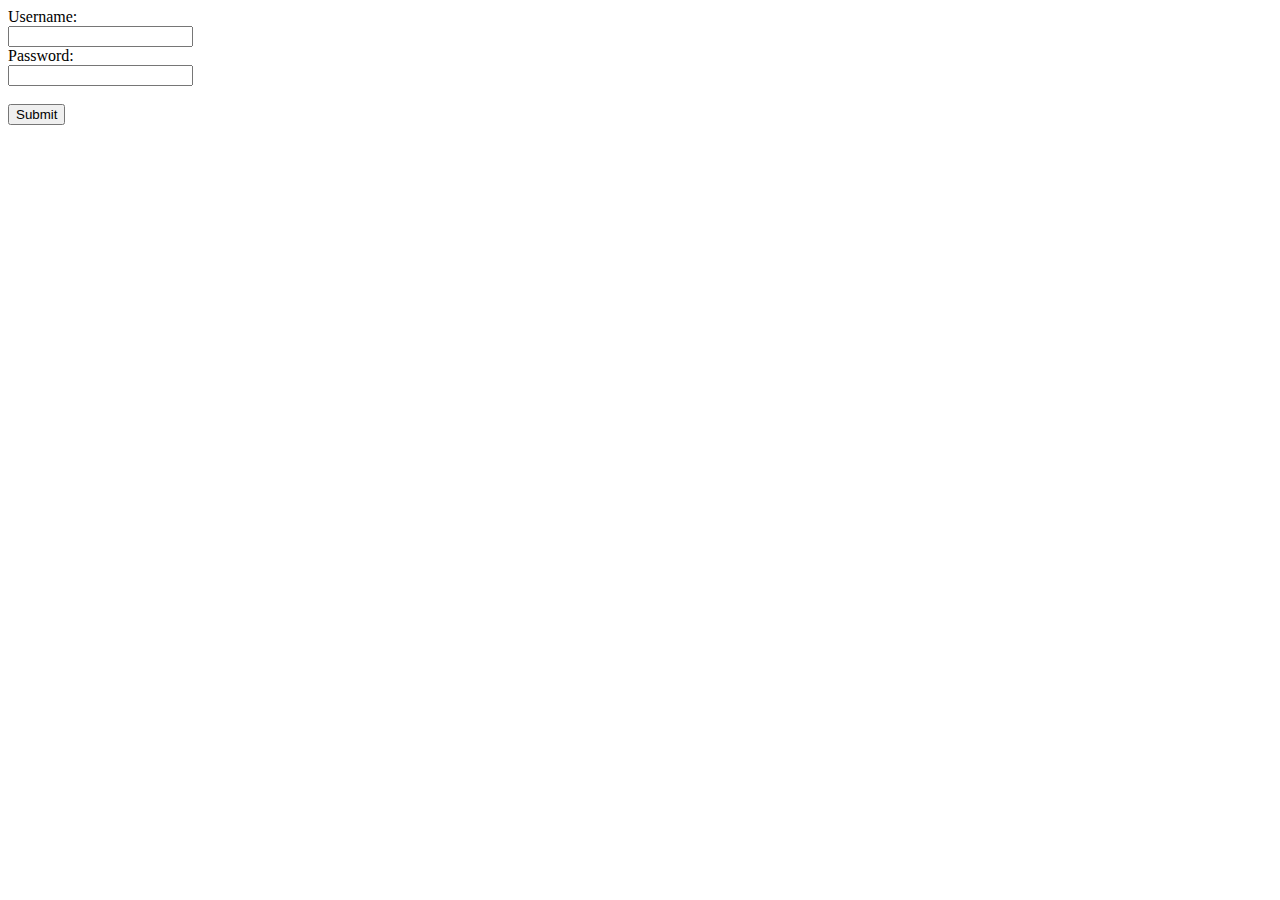
==== SignIn.html @ 6aca9efa "Add files via upload" ====
<!DOCTYPE html>
<html>
<head>
  <script src="https://ajax.googleapis.com/ajax/libs/jquery/3.1.1/jquery.min.js"></script>
</head>

<body>

<form action="upload_page.html">
  Username:<br>
  <input type="text" name="Username" value="">
  <br>
  Password:<br>
  <input type="password" name="Password" value="">
  <br><br>
  <input type="submit" value="Submit">
  <script>
    $.post('/api/user/signin', {
      'user': Username,
      'pass': Password
    },
    function(data, status) {
      var res = data.json();
      if (res.success) {

      }
      else {
        <p>Error. Invalid username and/or password.</p>
      }
    })
  </script>
</form>


</body>
</html>
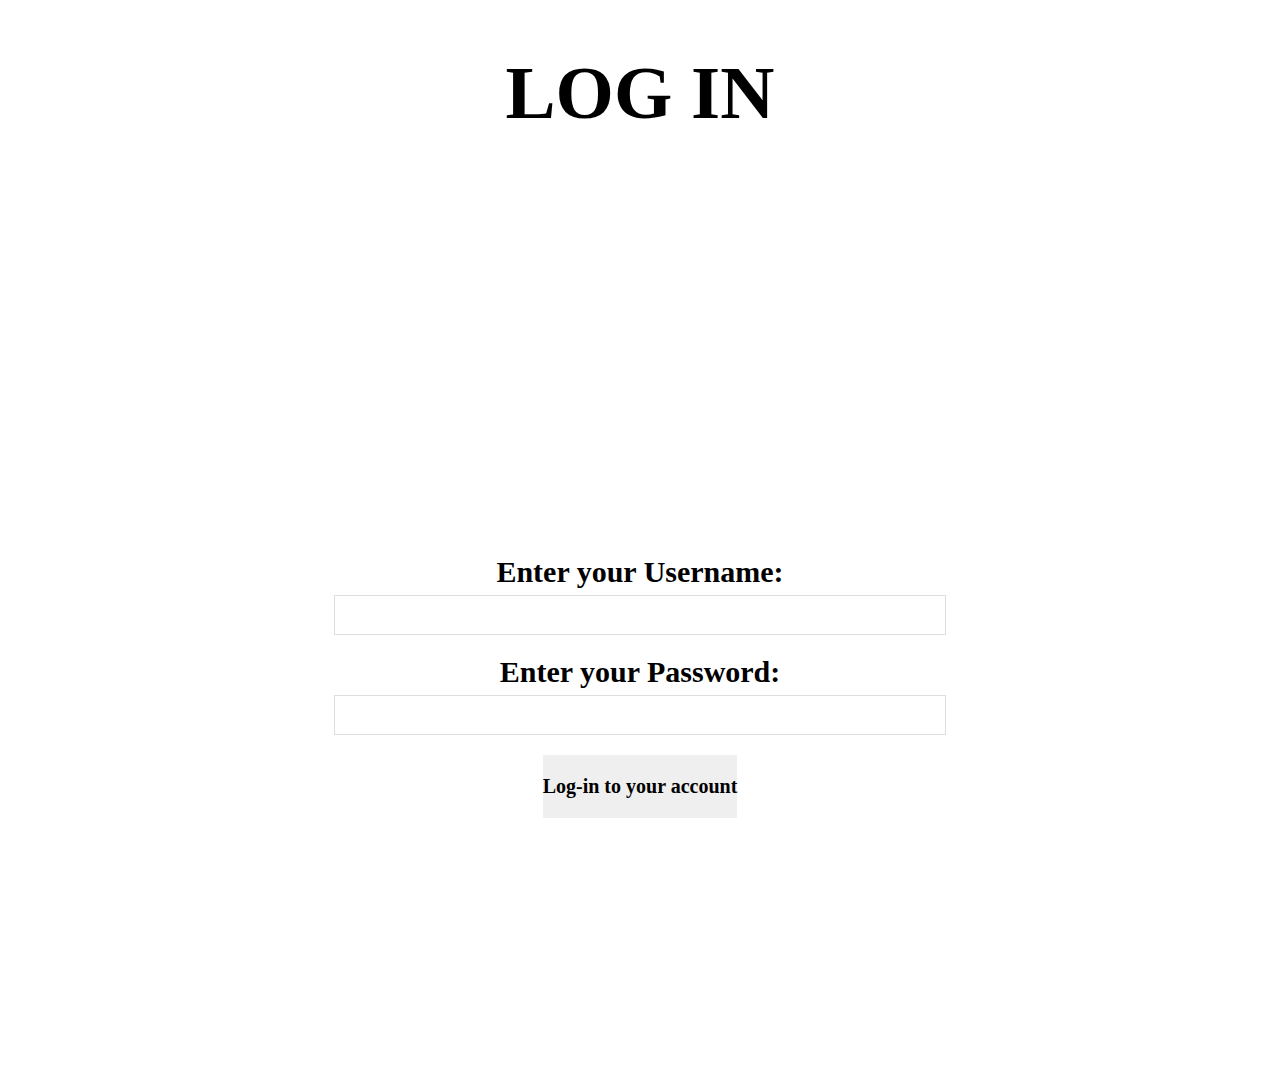
==== commit 2383673d: "Add files via upload" ====
--- a/SignIn.html
+++ b/SignIn.html
@@ -1,19 +1,33 @@
 <!DOCTYPE html>
 <html>
 <head>
-  <script src="https://ajax.googleapis.com/ajax/libs/jquery/3.1.1/jquery.min.js"></script>
+  <link rel="stylesheet" type="text/css" href="SignUp.css"/>
 </head>
+<h1 class="box__brand">Log In</h1>
 
-<body>
-
-<form action="upload_page.html">
-  Username:<br>
-  <input type="text" name="Username" value="">
-  <br>
-  Password:<br>
-  <input type="password" name="Password" value="">
-  <br><br>
-  <input type="submit" value="Submit">
+<div id="page-wrapper">
+      <div id="modal-wrapper">
+        <div id="modal">
+          <div id="cards">
+            <div class="card" id="login">
+              <div class="box">
+              </div>
+              <form id="login-form">
+                <label>Enter your Username:
+                </label>
+                <input type="text" id="login-email" class="textbox">
+                <label>Enter your Password:
+                </label>
+                <input type="password" id="login-password" class="textbox">
+              </form>
+              <form action="upload_page.html">
+              <button type="submit" class="proceed">Log-in to your account <i class="ion-ios-arrow-thin-right"></i></button>
+                 </form>
+            </div>
+      </div>
+    </div>
+  </div>
+</div>
   <script>
     $.post('/api/user/signin', {
       'user': Username,
--- a/SignUp.css
+++ b/SignUp.css
@@ -0,0 +1,156 @@
+
+html, body {
+  height: 100%;
+}
+
+body {
+	background-size: cover;
+  backgroudn: white;
+  font-family: 'Caslon';
+  text-align: center;
+}
+
+#page-wrapper {
+  display: table;
+  width: 100%;
+  height: 100%;
+  #modal-wrapper {
+    display: table-cell;
+    width: 100%;
+    height: 100%;
+    vertical-align: middle;
+  }
+}
+
+#modal {
+  margin: 0 auto;
+  box-shadow: 0px $modal-shadow-offset $modal-shadow-blur rgba($modal-shadow-color,$modal-shadow-opacity), inset 0 0 1px rgba($modal-shadow-color, $modal-inner-shadow-opacity);;
+  max-width: $modal-width;
+  background: $emptiness;
+}
+
+.box {
+  @include primary-gradient;
+	padding: 40px;
+  text-align: center;
+  position: relative;
+  .box-header {
+    font-size: 1.75em;
+    font-weight: 300;
+    color: white;
+    text-align: left;
+    margin: 0 0 36px;
+  }
+	svg {
+		fill: white;
+	}
+}
+
+button.proceed {
+  display: block;
+  text-align: center;
+  margin-left: auto;
+  margin-right: auto;
+  postion: center;
+  padding: 20px 0;
+  color: $emptiness;
+  @include button-gradient;
+  border: 0;
+  font-size: 20px;
+  font-weight: bold;
+  font-family: 'Caslon';
+  cursor: pointer;
+  i {
+    font-size: .8em;
+  }
+}
+
+#login-form {
+  right: 50%;
+  padding: 20px;
+  input {
+    border: 1px solid #ddd;
+    color: $sea-showing-green;
+  }
+  label {
+    color: $lucky-sevens;
+  }
+}
+
+#register-form {
+  input {
+    border: 1px solid $emptiness;
+    color: $emptiness - #111;
+  }
+  label {
+    color: $emptiness;
+  }
+}
+
+label {
+  display: block;
+  text-align: center;
+  margin: 20px 0 6px;
+  font-size: 30px;
+  font-weight: bold;
+  font-family: 'Caslon';
+  &:first-child {
+		margin-top: 0;
+	}
+  .tip {
+    float: right;
+		font-size: 20px;
+		text-decoration: underline;
+		cursor: pointer;
+		color: #3B8686;
+		font-weight: bold;
+  }
+}
+
+input {
+  box-sizing: border-box;
+  width: 50%;
+  padding: 10px;
+  font-family: 'Caslon';
+  font-size: 1em;
+  background: transparent;
+  font-weight: bold;
+}
+
+#toggle-tabs {
+  display: table;
+  width: 100%;
+  .tab {
+    font-size: 1em;
+    display: table-cell;
+    width: 50%;
+    padding: 20px;
+    cursor: pointer;
+    text-align: center;
+    font-weight: bold;
+    &#toggle-login {
+      color: $sea-showing-green;
+    }
+    &#toggle-register {
+      color: $emptiness;
+      background: $sea-showing-green;
+    }
+  }
+}
+
+#branding-small {
+  position: absolute;
+  top: 36px; right: 36px;
+  svg {
+		fill: white;
+	}
+}
+.box__brand {
+  z-index: 2;
+  right: 90%;
+  font-family: 'Caslon';
+  font-size: 75px;
+  color: black;
+  text-transform: uppercase;
+  text-align: center;
+}
